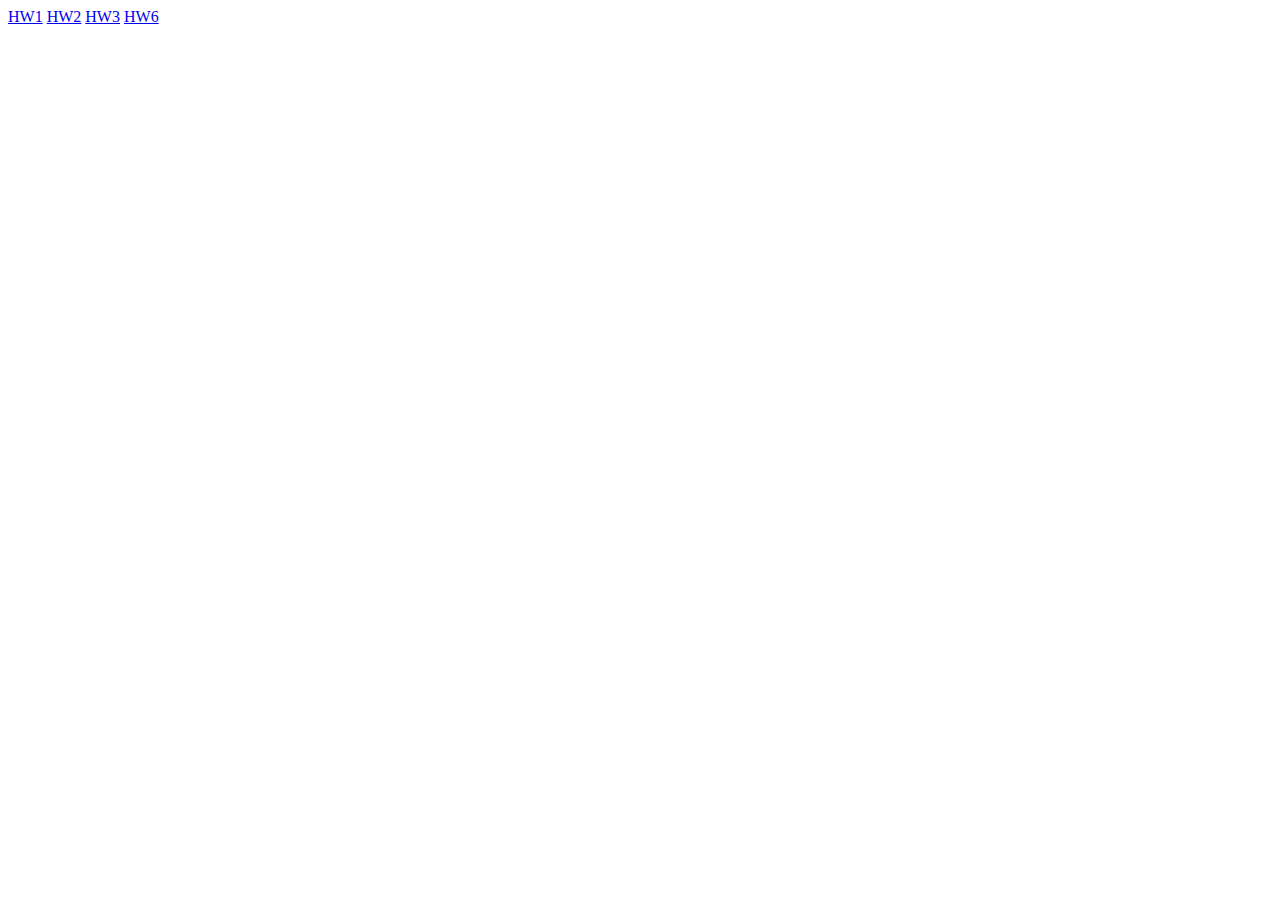
==== index.html @ 89c96765 "done first block" ====
<!DOCTYPE html>
<html lang="en">
<head>
    <meta charset="UTF-8">
    <meta http-equiv="X-UA-Compatible" content="IE=edge">
    <meta name="viewport" content="width=device-width, initial-scale=1.0">
    <title>Document</title>
</head>
<body>
<a href="./hw1/hw1.html">HW1</a>
<a href="./hw2/hw2.html">HW2</a>
<a href="./hw3/hw3.html">HW3</a>
<a href="./hw6/hw6.html">HW6</a>

</body>
</html>
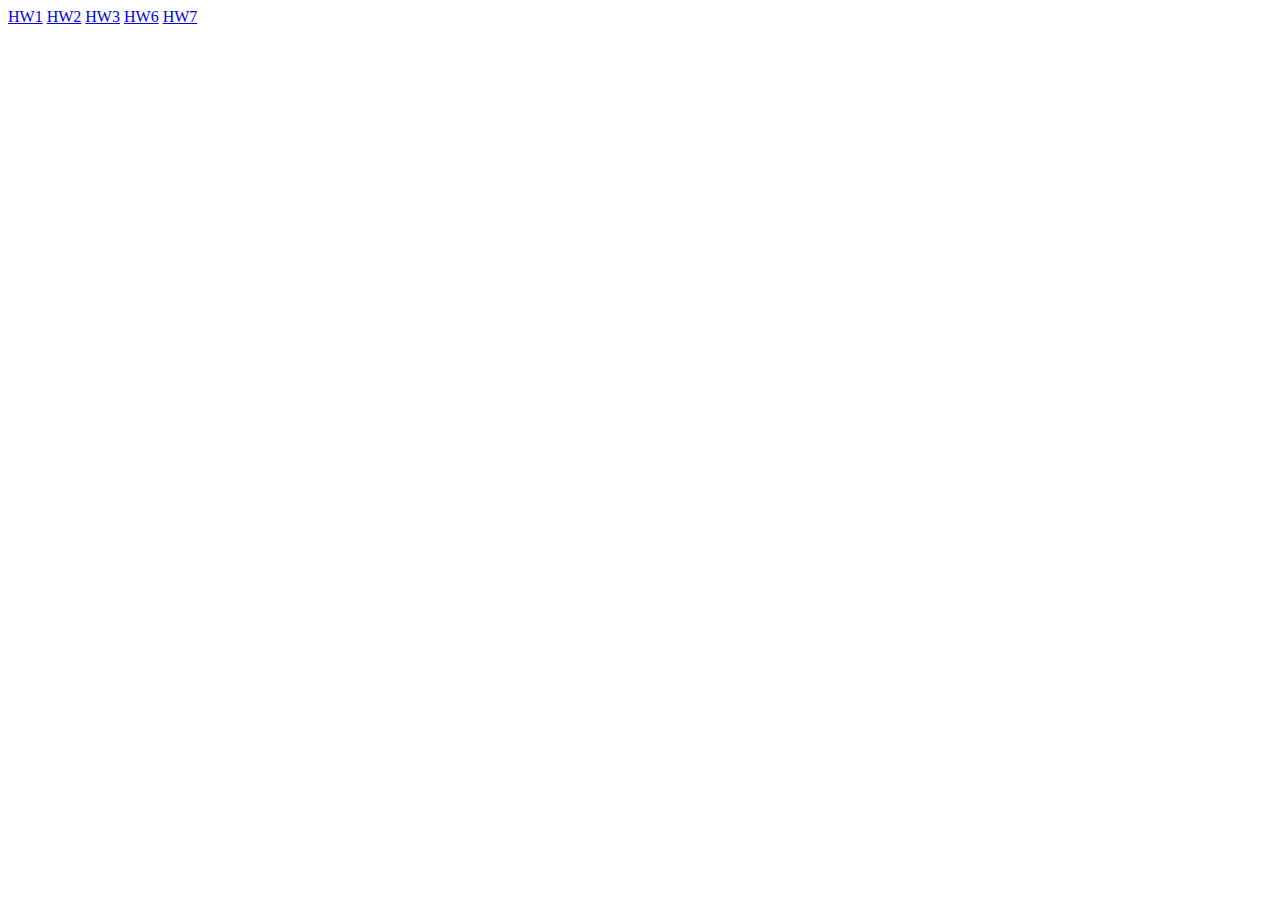
==== commit 70007a02: "header and the first section finished" ====
--- a/index.html
+++ b/index.html
@@ -11,6 +11,7 @@
 <a href="./hw2/hw2.html">HW2</a>
 <a href="./hw3/hw3.html">HW3</a>
 <a href="./hw6/hw6.html">HW6</a>
+<a href="./hw7/hw7.html">HW7</a>
 
 </body>
 </html>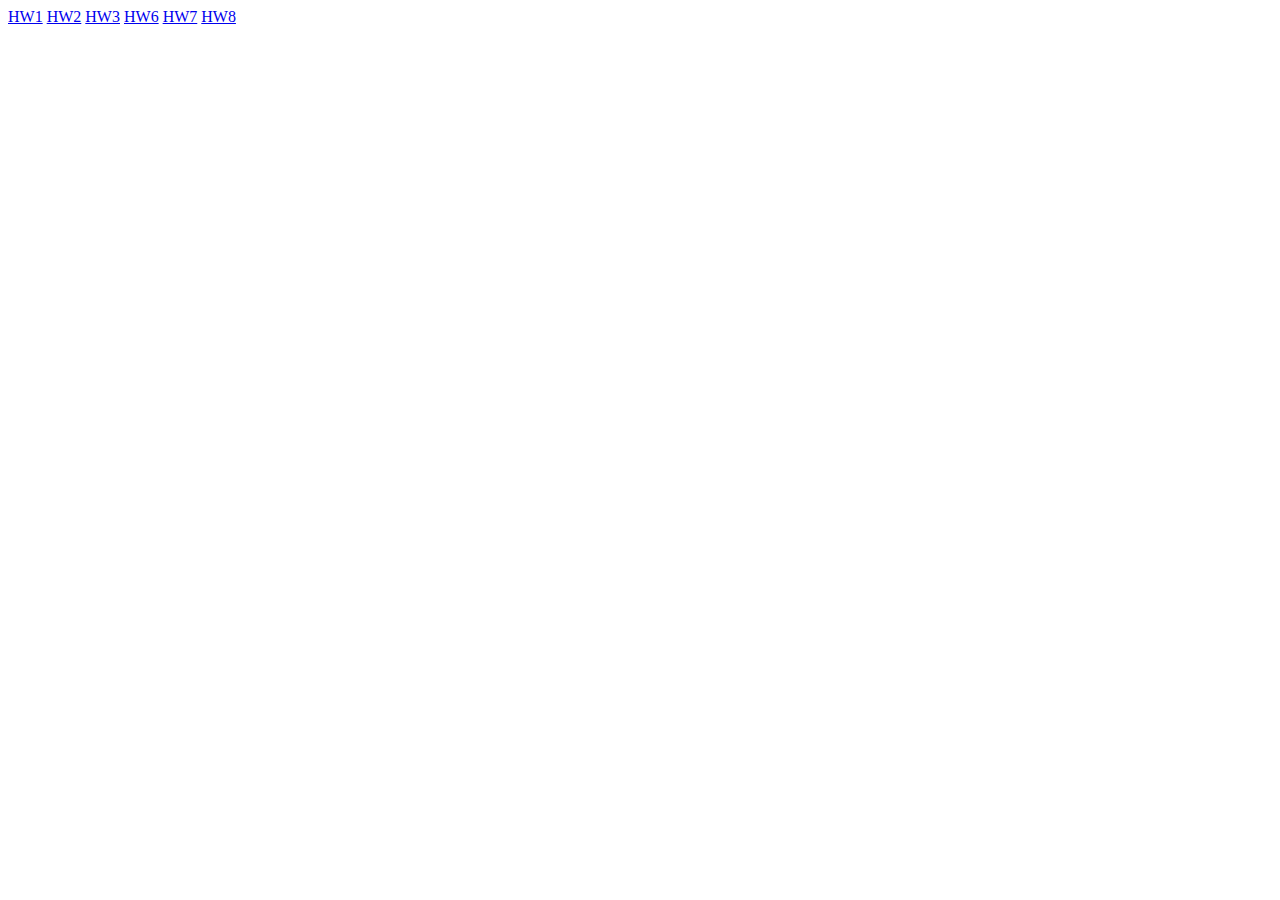
==== commit 07a02f5a: "start hw8" ====
--- a/index.html
+++ b/index.html
@@ -12,6 +12,8 @@
 <a href="./hw3/hw3.html">HW3</a>
 <a href="./hw6/hw6.html">HW6</a>
 <a href="./hw7/hw7.html">HW7</a>
+<a href="./hw8/hw8.html">HW8</a>
+
 
 </body>
 </html>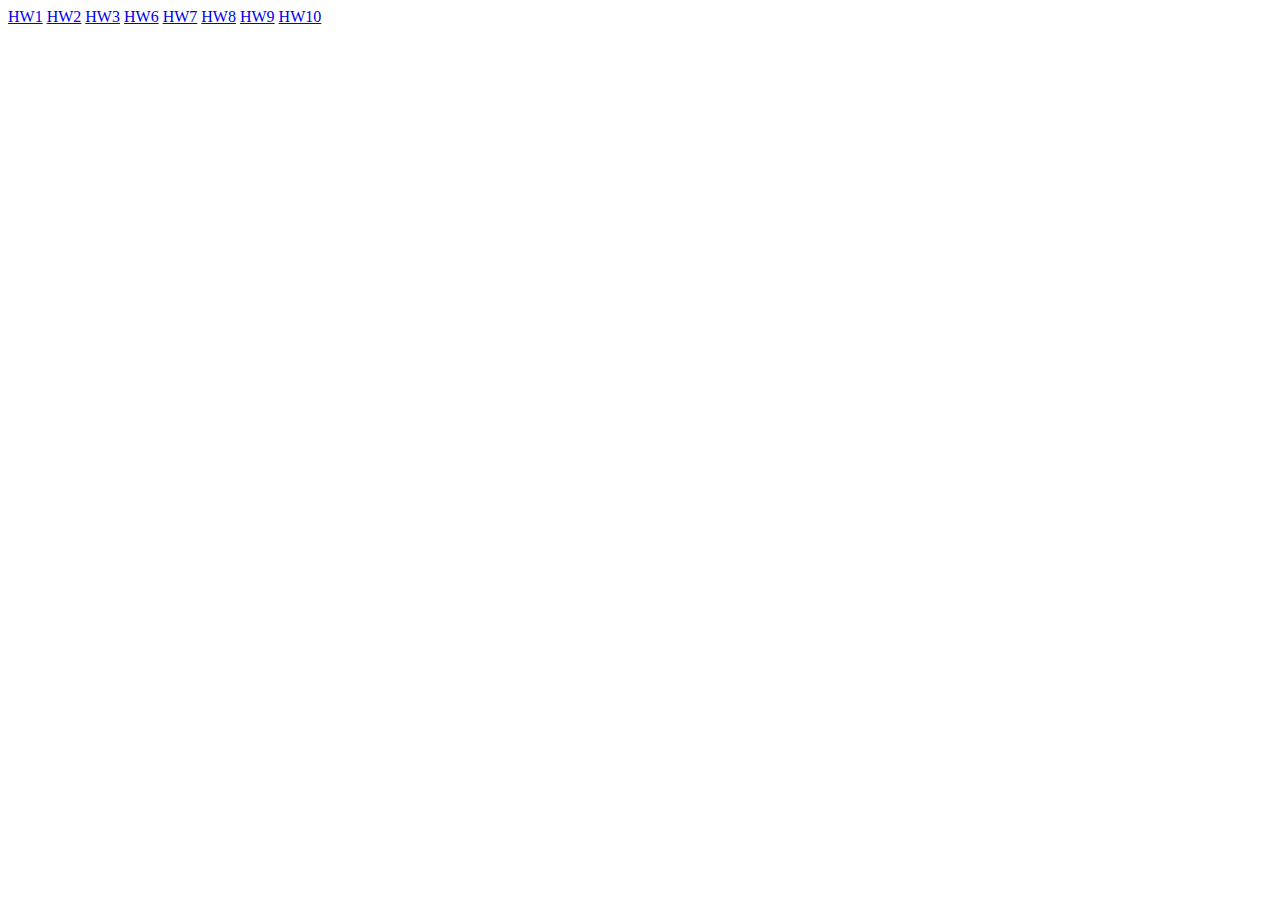
==== commit 5f888950: "error 10" ====
--- a/index.html
+++ b/index.html
@@ -13,7 +13,7 @@
 <a href="./hw6/hw6.html">HW6</a>
 <a href="./hw7/hw7.html">HW7</a>
 <a href="./hw8/hw8.html">HW8</a>
-
-
+<a href="./hw9/hw9.html">HW9</a>
+<a href="./hw10/hw10.html">HW10</a>
 </body>
 </html>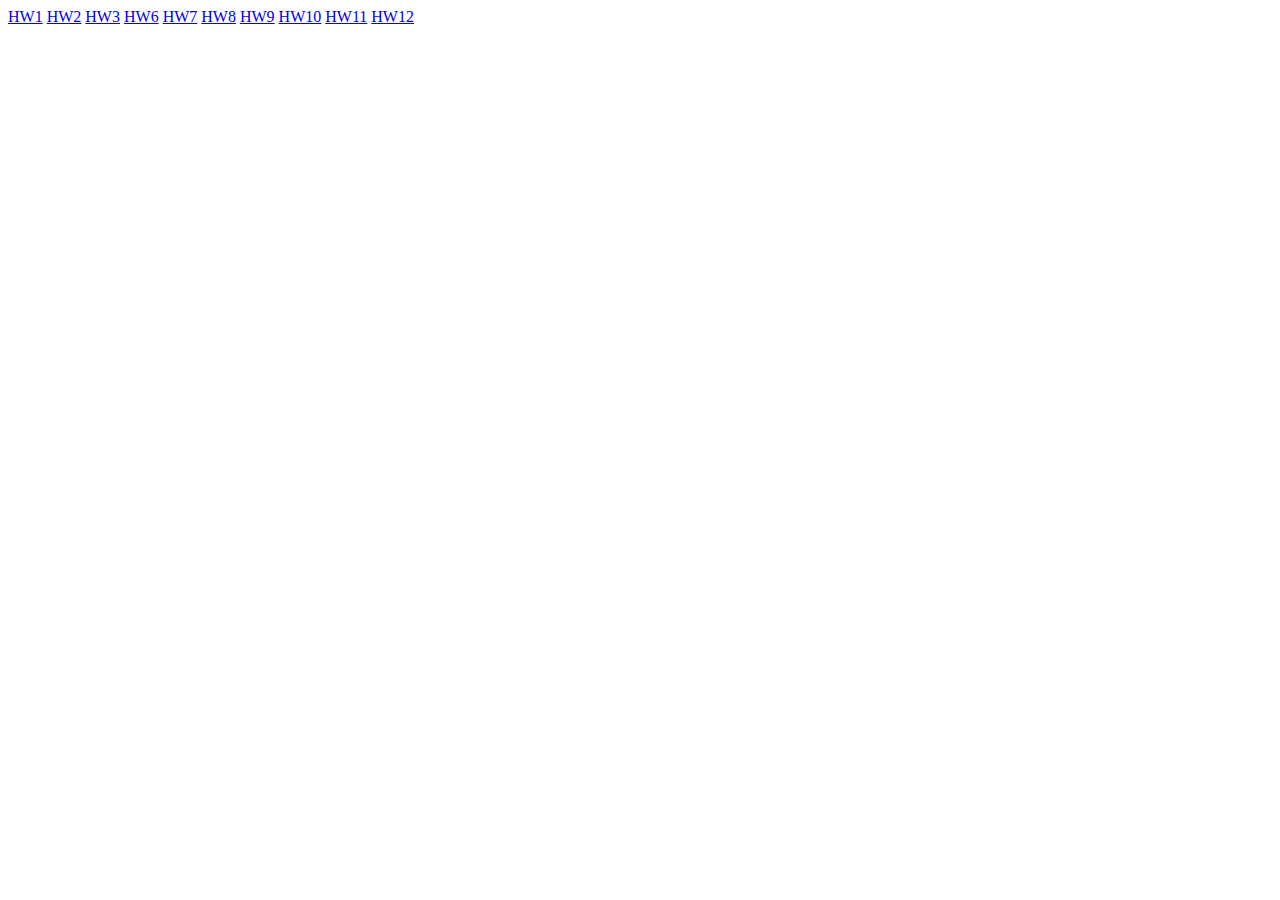
==== commit 3a33c81f: "animation" ====
--- a/index.html
+++ b/index.html
@@ -15,5 +15,8 @@
 <a href="./hw8/hw8.html">HW8</a>
 <a href="./hw9/hw9.html">HW9</a>
 <a href="./hw10/hw10.html">HW10</a>
+<a href="./hw11/hw11.html">HW11</a>
+<a href="./hw12/hw12.html">HW12</a>
+
 </body>
 </html>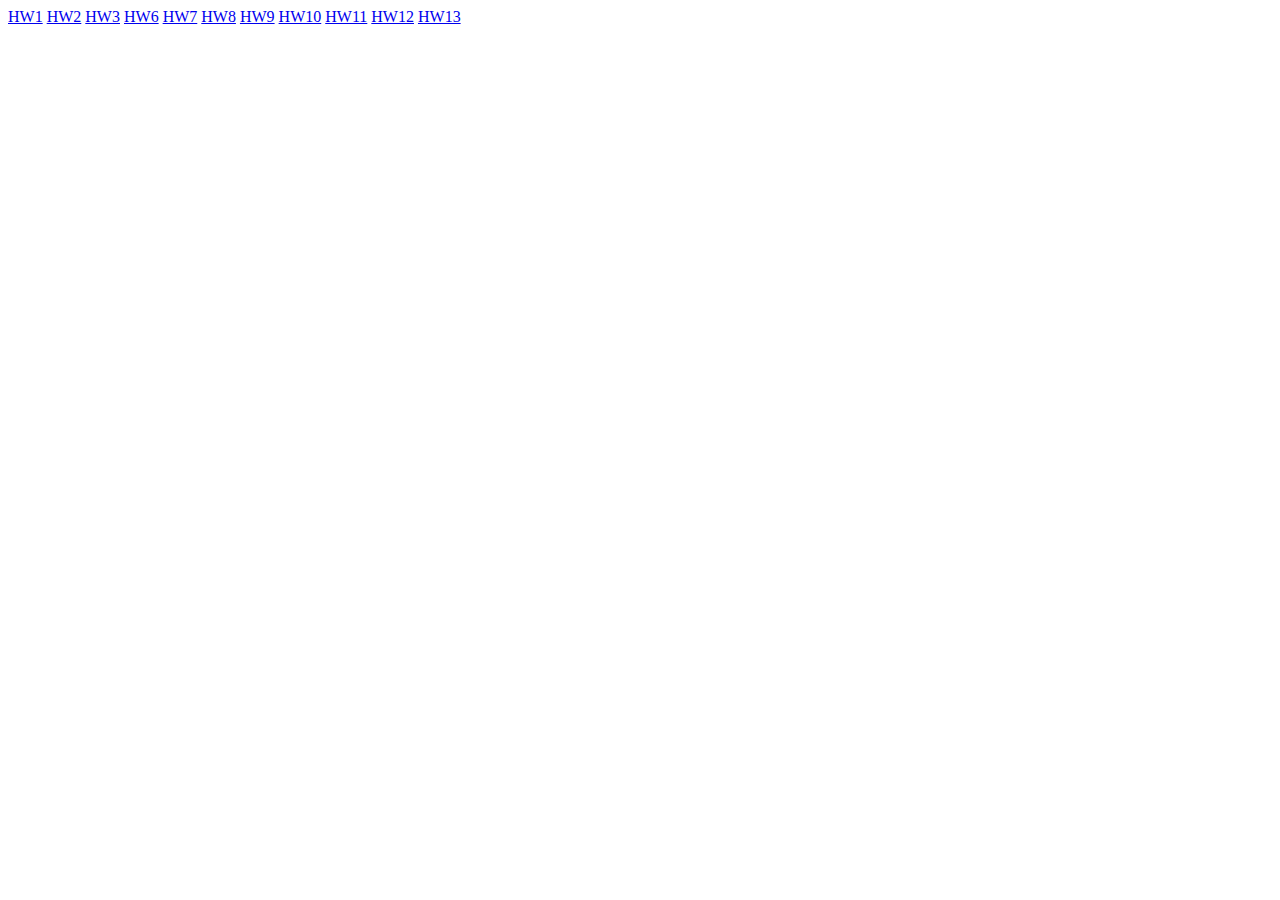
==== commit 6f418389: "HW13 in process"" ====
--- a/index.html
+++ b/index.html
@@ -17,6 +17,7 @@
 <a href="./hw10/hw10.html">HW10</a>
 <a href="./hw11/hw11.html">HW11</a>
 <a href="./hw12/hw12.html">HW12</a>
+<a href="./hw13/hw13.html">HW13</a>
 
 </body>
 </html>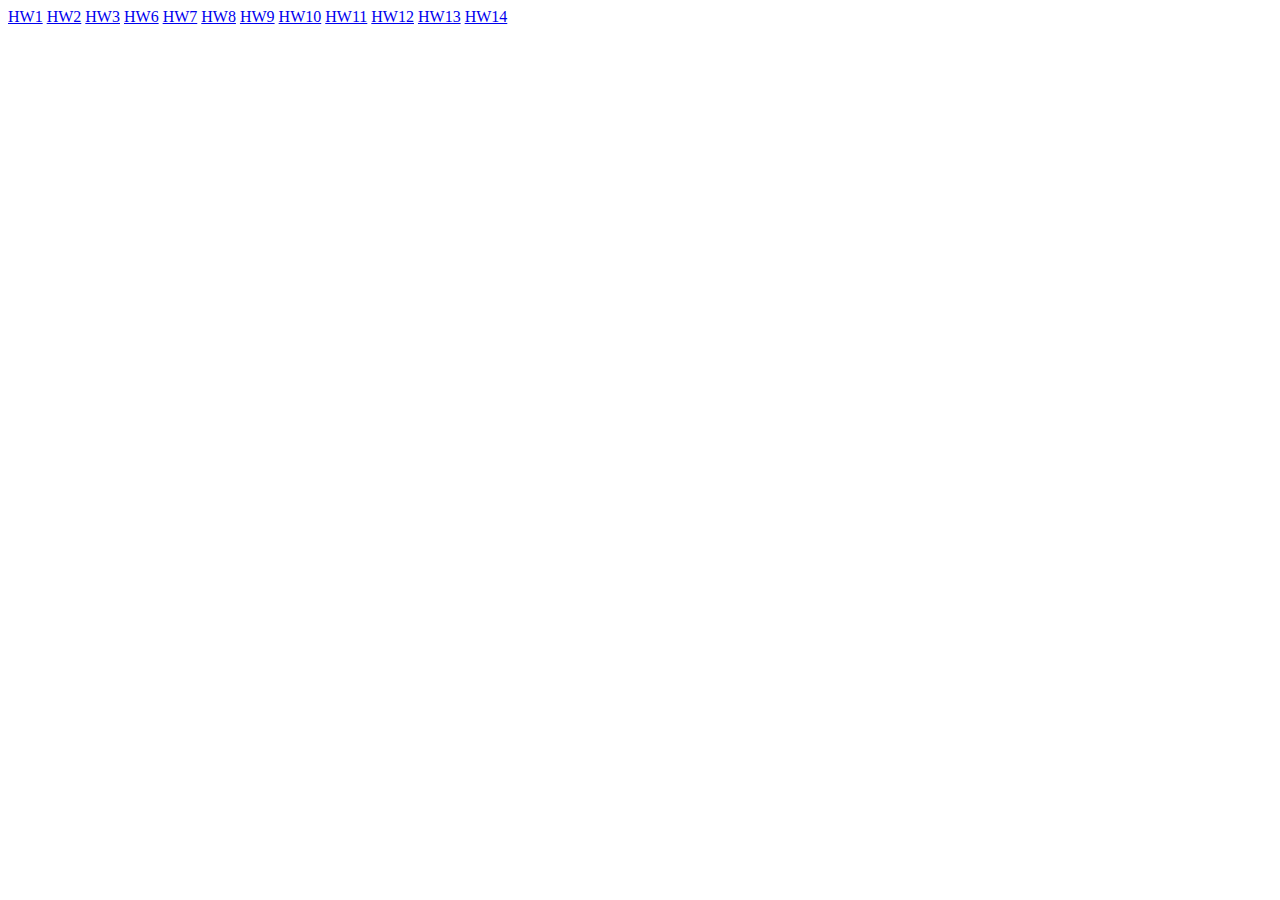
==== commit 30084985: "started HW14" ====
--- a/index.html
+++ b/index.html
@@ -18,6 +18,7 @@
 <a href="./hw11/hw11.html">HW11</a>
 <a href="./hw12/hw12.html">HW12</a>
 <a href="./hw13/hw13.html">HW13</a>
+<a href="./hw14/hw14.html">HW14</a>
 
 </body>
 </html>